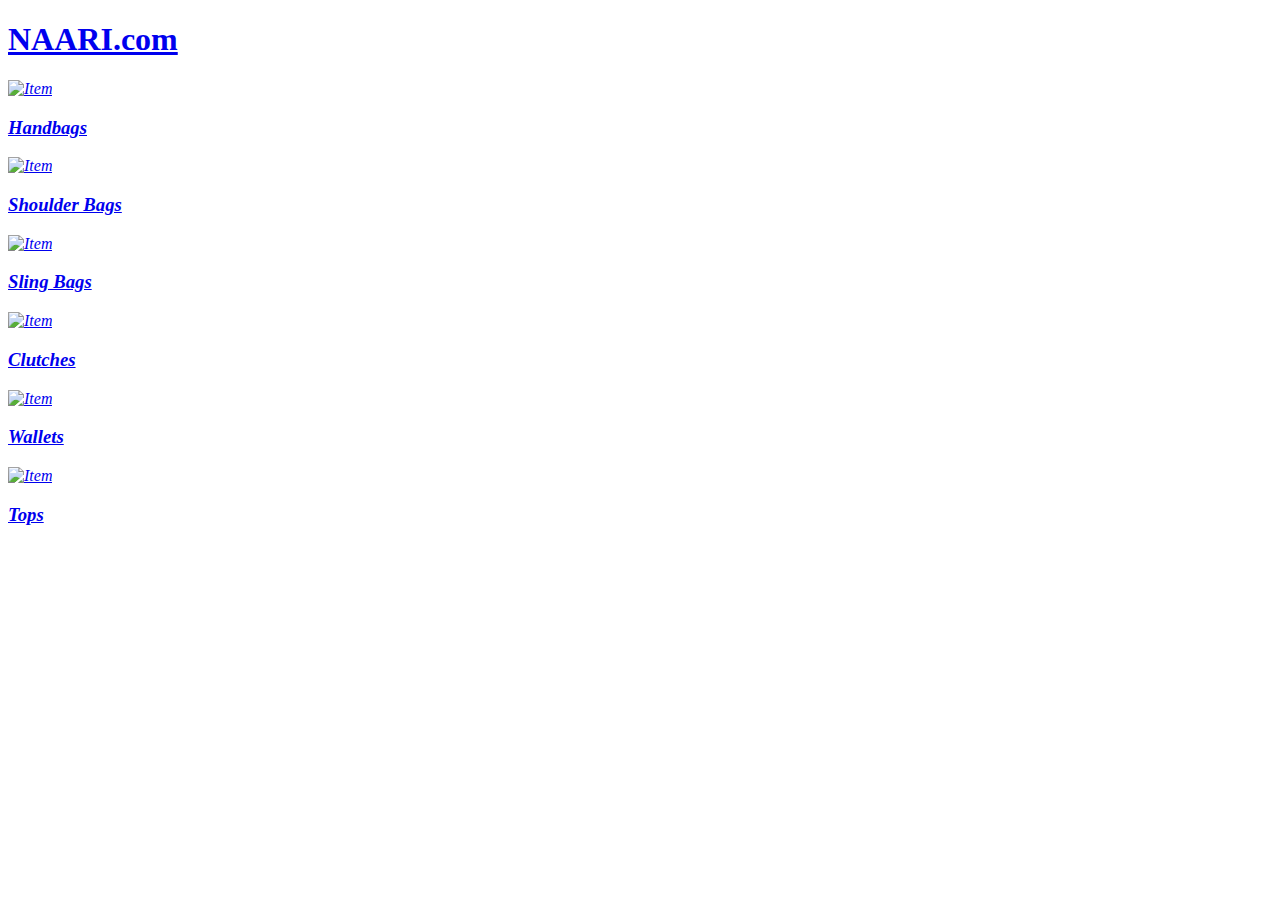
==== project(Bags).html @ 1bf78a9c "Add files via upload" ====
<!DOCTYPE html>
<html lang="en">
<head>
    <meta charset="UTF-8">
    <meta name="viewport" content="width=device-width, initial-scale=1.0">
    <title>Bags</title>
    <link rel="stylesheet" href="Project(Bags).css">
</head>
<body>
    <header>
        <h1><a href="file:///Users/premranjan/GIT%20Demo/Project.html">NAARI.com</a></h1>
     </header>
     <address>
        <a href="https://www.flipkart.com/bags-wallets-belts/handbags-clutches/handbags/pr?sid=reh,ihu,m08&otracker=categorytree&otracker=nmenu_sub_Women_0_Handbags" target="_blank">
            <div class ="card">
                <img src="https://rukminim2.flixcart.com/image/832/832/xif0q/hand-messenger-bag/5/o/o/-original-imagsqeuf72wdz9v.jpeg?q=70&crop=false"alt="Item">
                <div class ="desc"></div>
               <p><h3>Handbags</h3></p></a>
               
            </div>
    
            <a href="https://www.flipkart.com/bags-wallets-belts/handbags-clutches/shoulder-bags/pr?sid=reh,ihu,1gy&otracker=categorytree&otracker=nmenu_sub_Women_0_Shoulder%20Bags" target="_blank">
            <div class ="card">
                <img src="https://rukminim2.flixcart.com/image/832/832/kzx1a4w0/hand-messenger-bag/4/s/e/fgo-365-maroon-30-fgo-365-shoulder-bag-fargo-25-original-imagbtkudtcfu32g.jpeg?q=70&crop=false"alt="Item">
                <div class ="desc"></div>
               <p> <h3>Shoulder Bags</h3></a> </p>
                
            </div>
    
            <a href="https://www.flipkart.com/like-style-grey-sling-bag-attractive-printed-formal/p/itmfdbf98c1e741c?pid=HMBGJZ9YGRM8WUV6&lid=LSTHMBGJZ9YGRM8WUV6GBDZFR&marketplace=FLIPKART&store=reh%2Fihu%2Fmf2&spotlightTagId=BestsellerId_reh%2Fihu%2Fmf2&srno=b_1_3&otracker=browse&fm=organic&iid=40125b63-39f2-43f3-8de1-01475fdb47b6.HMBGJZ9YGRM8WUV6.SEARCH&ppt=browse&ppn=browse&ssid=ro3kuy2uhs0000001710352473886" target="_blank">
            <div class ="card">
                <img src="https://rukminim2.flixcart.com/image/832/832/xif0q/hand-messenger-bag/p/x/o/-original-imagkycgt5a9gqbk.jpeg?q=70&crop=false"alt="Item">
                <div class ="desc"></div>
               <p><h3>Sling Bags</h3></a></p>
                
            </div>
    
            <a href="https://www.flipkart.com/alsu-casual-party-formal-brown-clutch/p/itm9e2d5ce5b02cc?pid=CLTFYCGWHDNRUWBB&lid=LSTCLTFYCGWHDNRUWBBUNNAAX&marketplace=FLIPKART&store=reh%2Fcca%2Fq6i&spotlightTagId=BestsellerId_reh%2Fcca%2Fq6i&srno=b_1_3&otracker=browse&fm=organic&iid=9693e121-5d3a-448b-ba6d-b2d79d7f530c.CLTFYCGWHDNRUWBB.SEARCH&ppt=browse&ppn=browse&ssid=y3oln8lz680000001710352578749" target="_blank">
            <div class ="card">
                <img src="https://rukminim2.flixcart.com/image/832/832/xif0q/clutch/g/n/e/-original-imagunxsk5dcaqb2.jpeg?q=70&crop=false"alt="Item">
                <div class ="desc"></div>
               <p><h3>Clutches</h3></a></p>
               
            </div>
    
            <a href="https://www.flipkart.com/bags-wallets-belts/~wallets-belts/pr?p[]=facets.ideal_for%255B%255D=Women&p[]=sort=popularity&sid=reh&otracker=nmenu_sub_Women_0_Wallets%20%26%20Belts" target="_blank">
            <div class ="card">
                <img src="https://rukminim2.flixcart.com/image/832/832/xif0q/wallet-card-wallet/g/o/v/-original-imagvte2gtchnkbh.jpeg?q=70&crop=false"alt="Item">
                <div class ="desc"></div>
                <p>
               <h3>Wallets</h3></p></a>
                
            </div>
    
            <a href="https://www.flipkart.com/bags-wallets-belts/handbags-clutches/totes/pr?sid=reh,ihu,v57&otracker=categorytree&otracker=nmenu_sub_Women_0_Totes" target="_blank">
            <div class ="card">
                <img src="https://rukminim2.flixcart.com/image/832/832/xif0q/hand-messenger-bag/j/v/9/-original-imagggj9te8rtzf9.jpeg?q=70&crop=false"alt="Item">
                <div class ="desc"></div>
                <p>
                <h3>Tops</h3></a>
            </p>
               
            </div>
    
     </address>
     
</body>
</html>
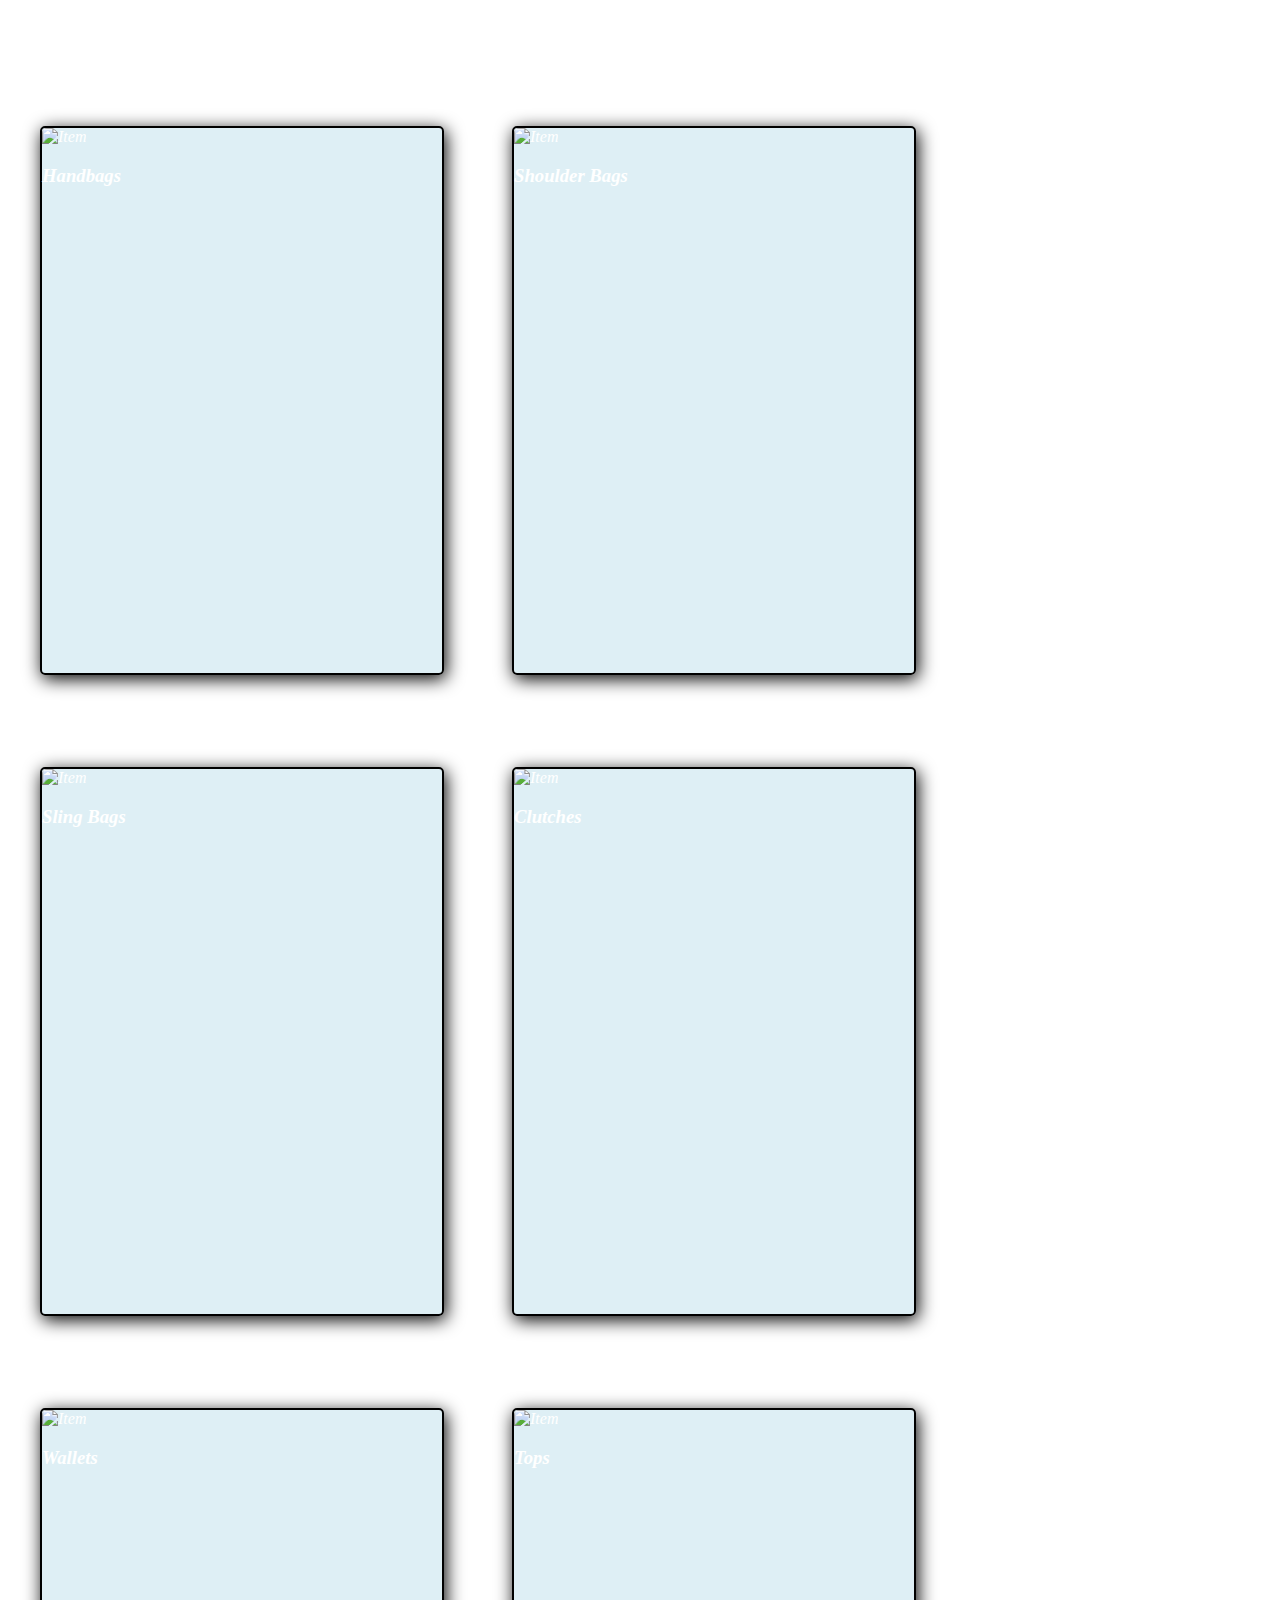
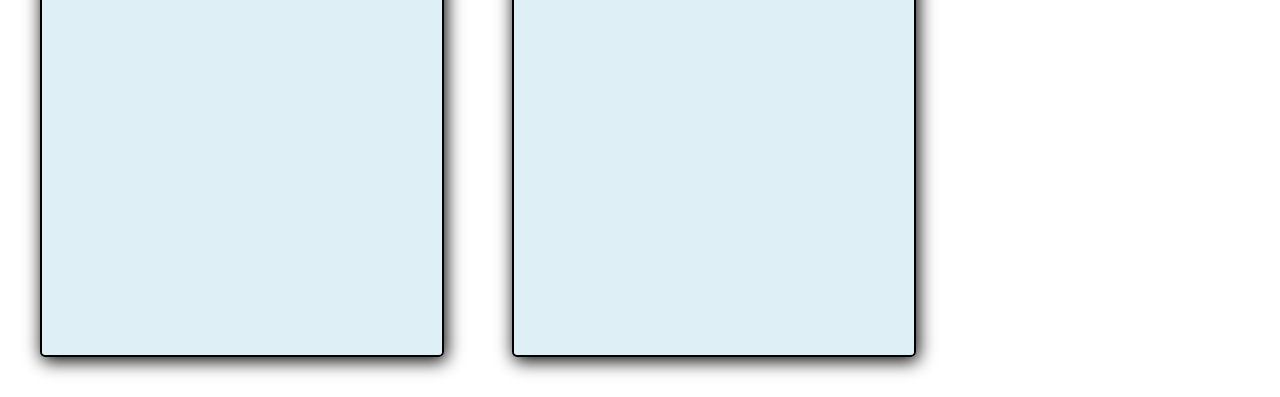
==== commit 9fad1b8f: "Update project(Bags).html" ====
--- a/project(Bags).html
+++ b/project(Bags).html
@@ -4,7 +4,7 @@
     <meta charset="UTF-8">
     <meta name="viewport" content="width=device-width, initial-scale=1.0">
     <title>Bags</title>
-    <link rel="stylesheet" href="Project(Bags).css">
+    <link rel="stylesheet" href="Assets/bags.css">
 </head>
 <body>
     <header>
@@ -65,4 +65,4 @@
      </address>
      
 </body>
-</html>+</html>
--- a/Assets/bags.css
+++ b/Assets/bags.css
@@ -0,0 +1,53 @@
+body{
+    background-image: url(Bags.jpg);
+   background-size: cover;
+}
+h1{
+    font-size: 50px;
+    text-align: left;
+    color: rgb(9, 9, 9);
+    font-family: 'Times New Roman', Times, serif;
+    font-weight: 100;
+    display: inline;
+    margin-left: 20px;
+}
+
+a{
+    color: white;
+    text-decoration: none;
+}
+
+h1:hover{
+text-shadow:10px 10px 20px goldenrod;
+}
+
+.card {
+    width:400px;
+    height: 545px;
+    border: 2px solid black ;
+    display: inline-block;
+    margin: 32px ;
+    margin-top:60px;
+    border-radius: 5px ;
+    box-shadow: 2px 4px 18px black ;
+    transition: 1s;
+    font-family: 'Times New Roman', Times, serif ;
+}
+
+.desc{
+    padding: 0 2px 0 2px ;
+}
+
+img{
+    width: 100%;
+    border-radius: 5px 5px 0 0 ;
+}
+
+div{
+    background-color: rgb(173, 216, 230 , 0.4);
+
+}
+
+.card:hover{
+    box-shadow: 8px 16px 72px goldenrod ;
+}
